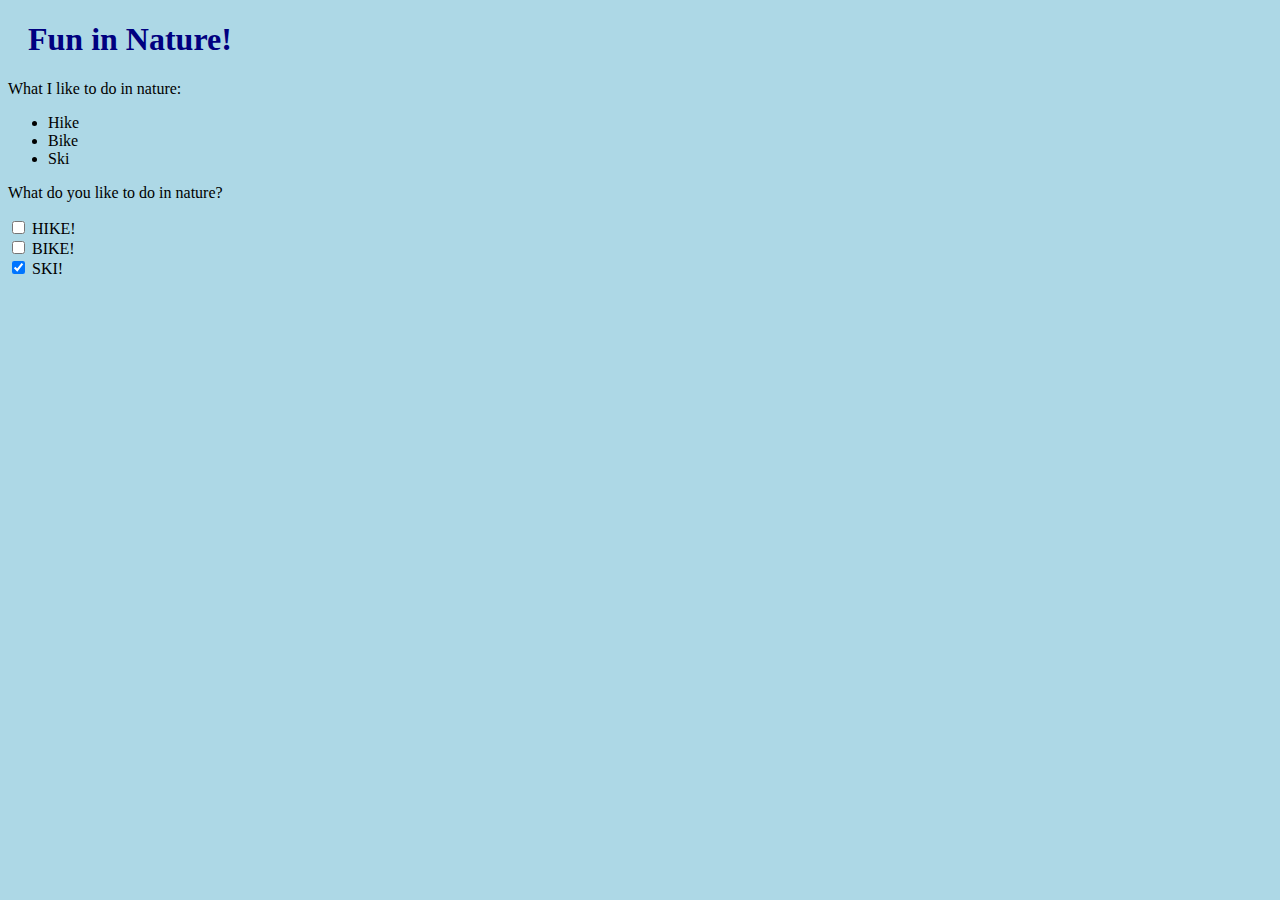
==== a.html @ 58de50b6 "working away" ====
<!DOCTYPE HTML>
<html>
  <head>
    <link rel="stylesheet" type="text/css" href="StyleSheet.css">
    <title>My Webpage</title>
  </head>
  <div class="jumbotron">
      <h1>Fun in Nature!</h1>
      <p> What I like to do in nature:</p>
  </div>
  <ul class="list-group">
    <li class="list-group-item">Hike</li>
    <li class="list-group-item">Bike</li>
    <li class="list-group-item">Ski</li>
  </ul>
  <p> What do you like to do in nature? </p>
    <input type="checkbox" name="activity1" value="Hike"> HIKE!<br>
    <input type="checkbox" name="activity2" value="Bike"> BIKE!<br>
    <input type="checkbox" name="activity3" value="SKi" checked> SKI!<br>

  </div>
</html>
---- StyleSheet.css ----
body {
  background-color: lightblue;
}

h1 {
  color: navy;
  margin-left: 20px;
}
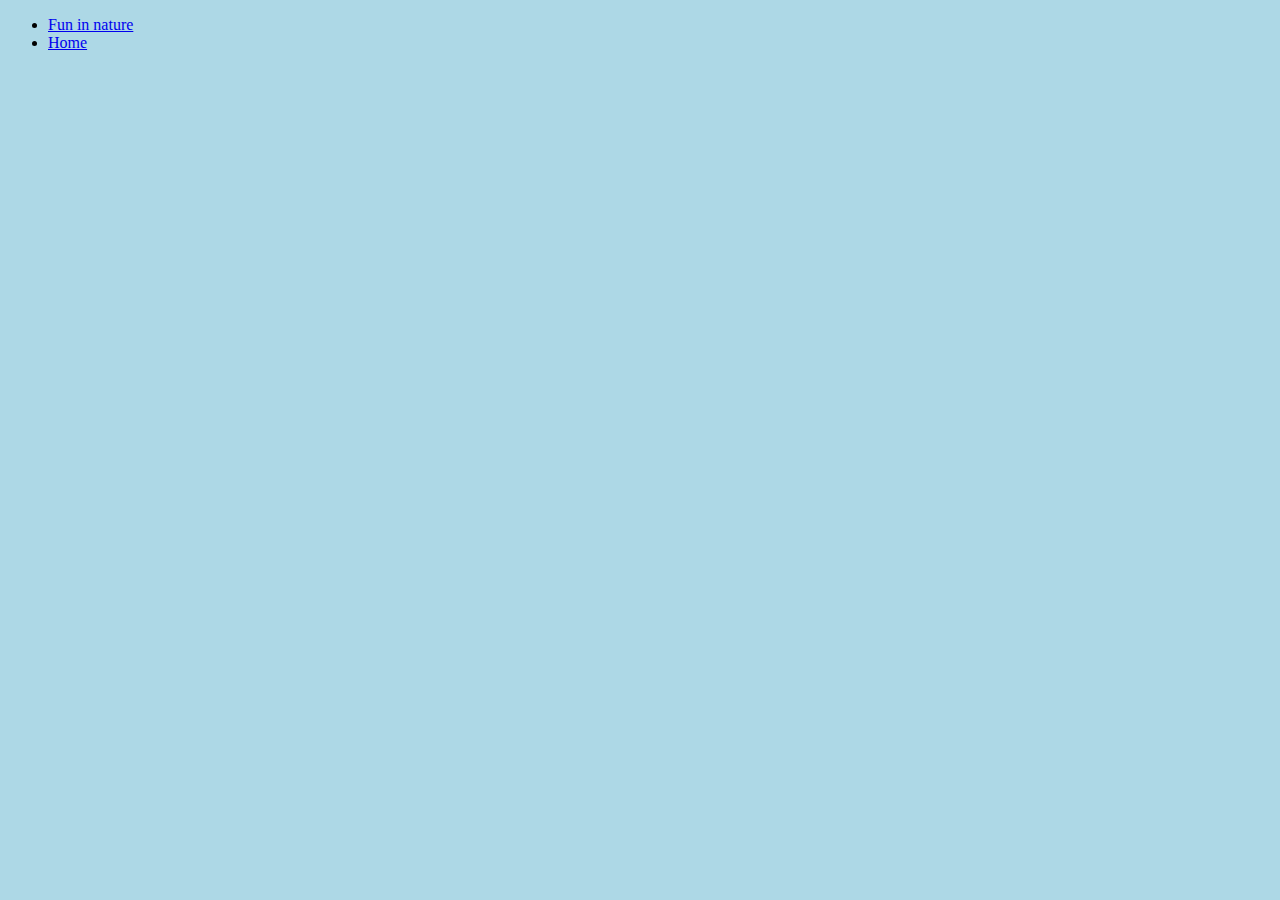
==== commit cd6e8c1e: "A page" ====
--- a/a.html
+++ b/a.html
@@ -1,22 +1,17 @@
-<!DOCTYPE HTML>
+<!DOCTYPE html>
 <html>
   <head>
+    <title>My Webpage</title>
     <link rel="stylesheet" type="text/css" href="StyleSheet.css">
-    <title>My Webpage</title>
   </head>
-  <div class="jumbotron">
-      <h1>Fun in Nature!</h1>
-      <p> What I like to do in nature:</p>
-  </div>
-  <ul class="list-group">
-    <li class="list-group-item">Hike</li>
-    <li class="list-group-item">Bike</li>
-    <li class="list-group-item">Ski</li>
-  </ul>
-  <p> What do you like to do in nature? </p>
-    <input type="checkbox" name="activity1" value="Hike"> HIKE!<br>
-    <input type="checkbox" name="activity2" value="Bike"> BIKE!<br>
-    <input type="checkbox" name="activity3" value="SKi" checked> SKI!<br>
-
+  <div class="collapse navbar-collapse" id="collapsibleNavbar">
+    <ul class="navbar-nav">
+      <li class="nav-item">
+        <a class="nav-link" href="b.html">Fun in nature</a>
+      </li>
+      <li class="nav-item">
+        <a class="nav-link" href="index.html">Home</a>
+      </li>
+    </ul>
   </div>
 </html>
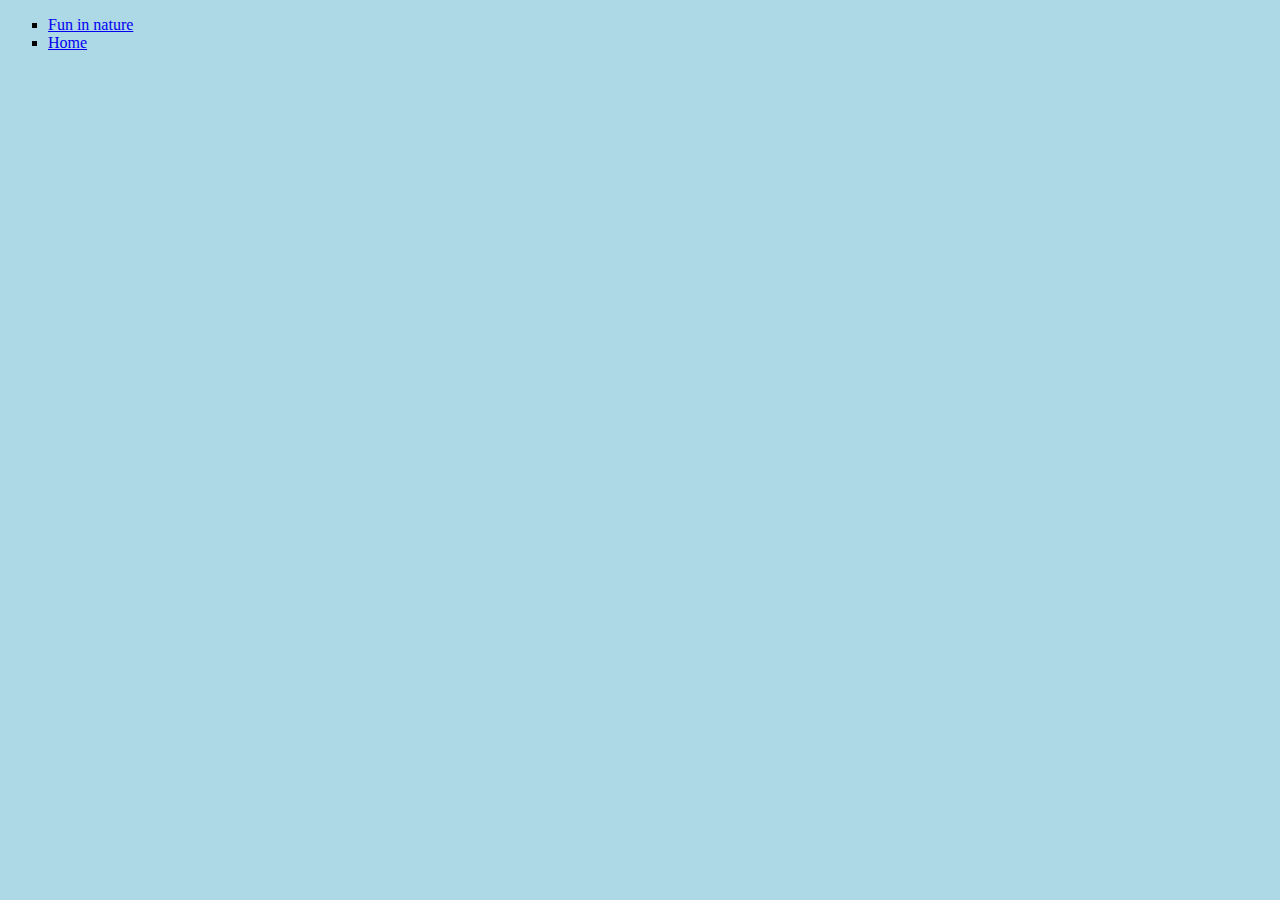
==== commit c0693e72: "working on b.html" ====
--- a/a.html
+++ b/a.html
@@ -5,7 +5,7 @@
     <link rel="stylesheet" type="text/css" href="StyleSheet.css">
   </head>
   <div class="collapse navbar-collapse" id="collapsibleNavbar">
-    <ul class="navbar-nav">
+    <ul class="b">
       <li class="nav-item">
         <a class="nav-link" href="b.html">Fun in nature</a>
       </li>
--- a/StyleSheet.css
+++ b/StyleSheet.css
@@ -2,7 +2,27 @@
   background-color: lightblue;
 }
 
-h1 {
-  color: navy;
-  margin-left: 20px;
+header {
+  background-color: #F1F1F1;
+  text-align: center;
+  padding: 20px;
 }
+
+p {
+  font-family: verdana;
+  font-size: 20px;
+  background-color: Tomato;
+}
+
+ul.a {
+  list-style-type: circle;
+}
+
+ul.b {
+  list-style-type: square;
+}
+
+img {
+  width: 100%;
+  height: auto;
+}
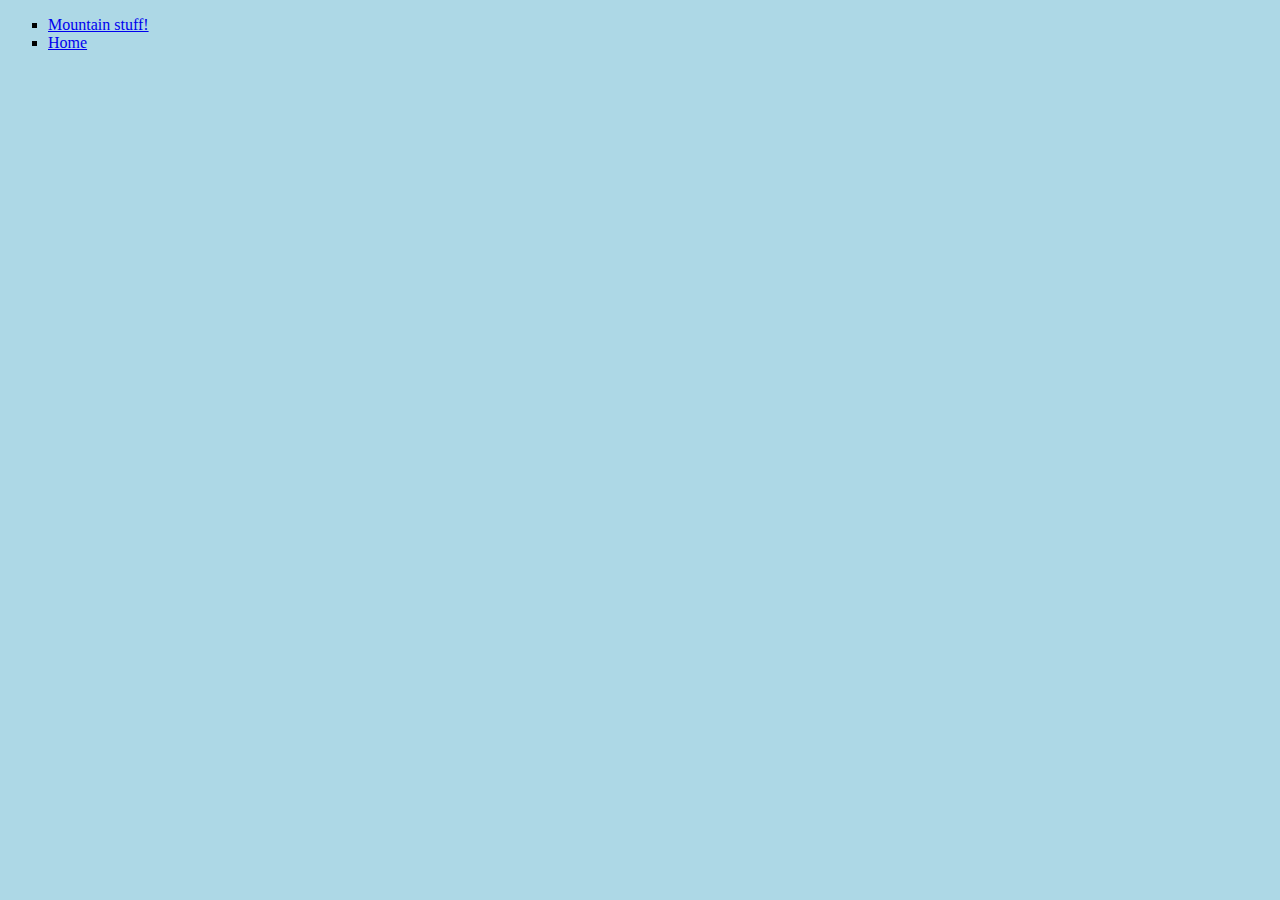
==== commit 15313640: "updated home with Bootstrap" ====
--- a/a.html
+++ b/a.html
@@ -7,7 +7,7 @@
   <div class="collapse navbar-collapse" id="collapsibleNavbar">
     <ul class="b">
       <li class="nav-item">
-        <a class="nav-link" href="b.html">Fun in nature</a>
+        <a class="nav-link" href="b.html">Mountain stuff!</a>
       </li>
       <li class="nav-item">
         <a class="nav-link" href="index.html">Home</a>
--- a/StyleSheet.css
+++ b/StyleSheet.css
@@ -2,7 +2,7 @@
   background-color: lightblue;
 }
 
-header {
+#myHeader {
   background-color: #F1F1F1;
   text-align: center;
   padding: 20px;
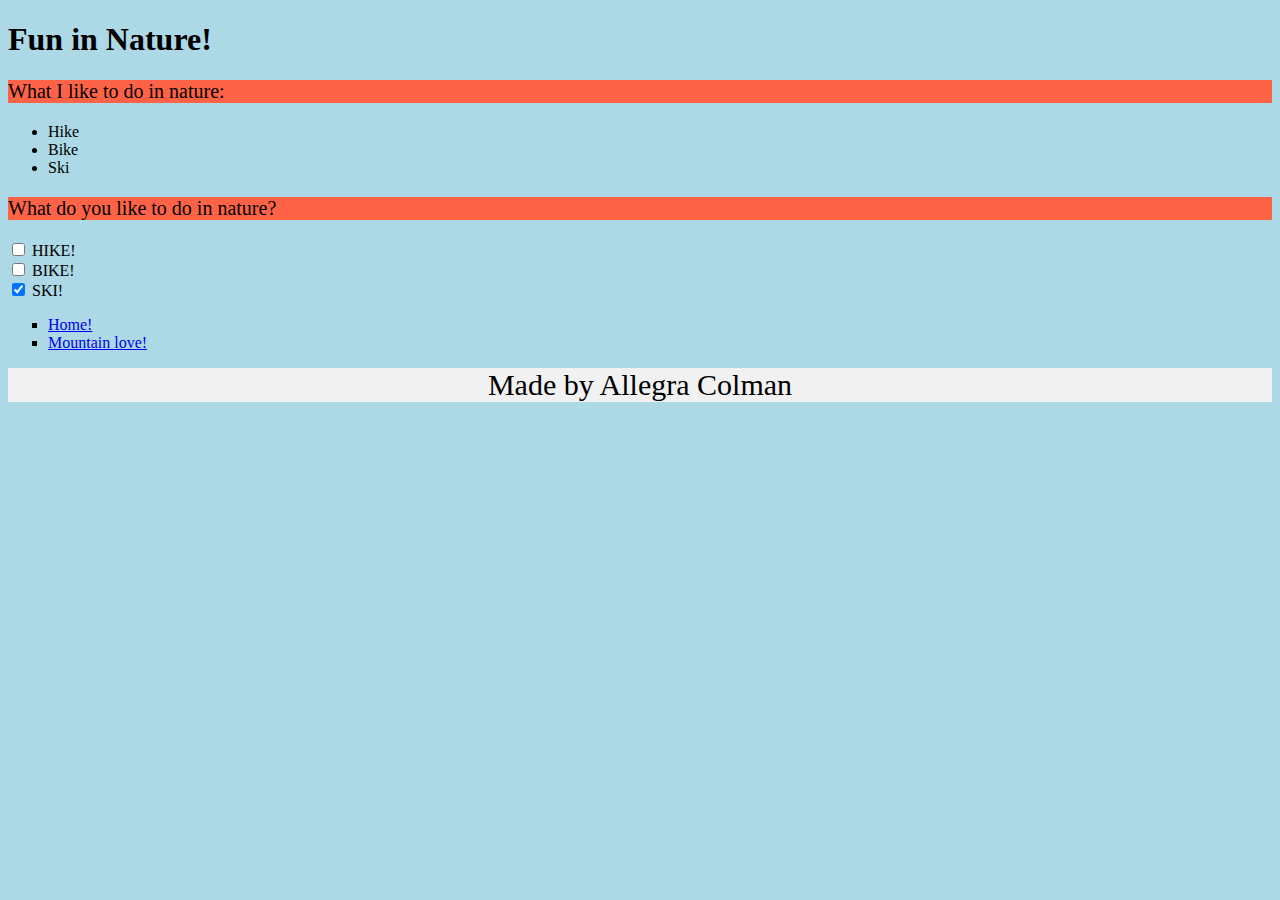
==== commit d5576f26: "continued minor edits" ====
--- a/a.html
+++ b/a.html
@@ -4,14 +4,35 @@
     <title>My Webpage</title>
     <link rel="stylesheet" type="text/css" href="StyleSheet.css">
   </head>
-  <div class="collapse navbar-collapse" id="collapsibleNavbar">
-    <ul class="b">
+
+  <!DOCTYPE HTML>
+  <html>
+    <head>
+      <link rel="stylesheet" type="text/css" href="StyleSheet.css">
+      <title>My Webpage</title>
+    </head>
+    <div class="jumbotron">
+        <h1>Fun in Nature!</h1>
+        <p> What I like to do in nature:</p>
+    </div>
+    <ul class="list-group">
+      <li class="list-group-item">Hike</li>
+      <li class="list-group-item">Bike</li>
+      <li class="list-group-item">Ski</li>
+    </ul>
+    <p> What do you like to do in nature? </p>
+    <div class "checkbox">
+      <input type="checkbox" name="activity1" value="Hike"> HIKE!<br>
+      <input type="checkbox" name="activity2" value="Bike"> BIKE!<br>
+      <input type="checkbox" name="activity3" value="SKi" checked> SKI!<br>
+    </div>
+    <ul class=" b nav nav-pills flex-column">
       <li class="nav-item">
-        <a class="nav-link" href="b.html">Mountain stuff!</a>
+        <a class="nav-link" href="index.html">Home!</a>
       </li>
       <li class="nav-item">
-        <a class="nav-link" href="index.html">Home</a>
+        <a class="nav-link" href="b.html">Mountain love!</a>
       </li>
     </ul>
-  </div>
+    <div id="footer" class="jumbotron text-center"> Made by Allegra Colman </div>
 </html>
--- a/StyleSheet.css
+++ b/StyleSheet.css
@@ -1,11 +1,5 @@
 body {
   background-color: lightblue;
-}
-
-#myHeader {
-  background-color: #F1F1F1;
-  text-align: center;
-  padding: 20px;
 }
 
 p {
@@ -26,3 +20,10 @@
   width: 100%;
   height: auto;
 }
+
+#footer {
+  background-color: #F1F1F1;
+  text-align: center;
+  style:"margin-bottom:0";
+  font-size: 30px;
+}
--- a/StyleSheet.css
+++ b/StyleSheet.css
@@ -1,11 +1,5 @@
 body {
   background-color: lightblue;
-}
-
-#myHeader {
-  background-color: #F1F1F1;
-  text-align: center;
-  padding: 20px;
 }
 
 p {
@@ -26,3 +20,10 @@
   width: 100%;
   height: auto;
 }
+
+#footer {
+  background-color: #F1F1F1;
+  text-align: center;
+  style:"margin-bottom:0";
+  font-size: 30px;
+}
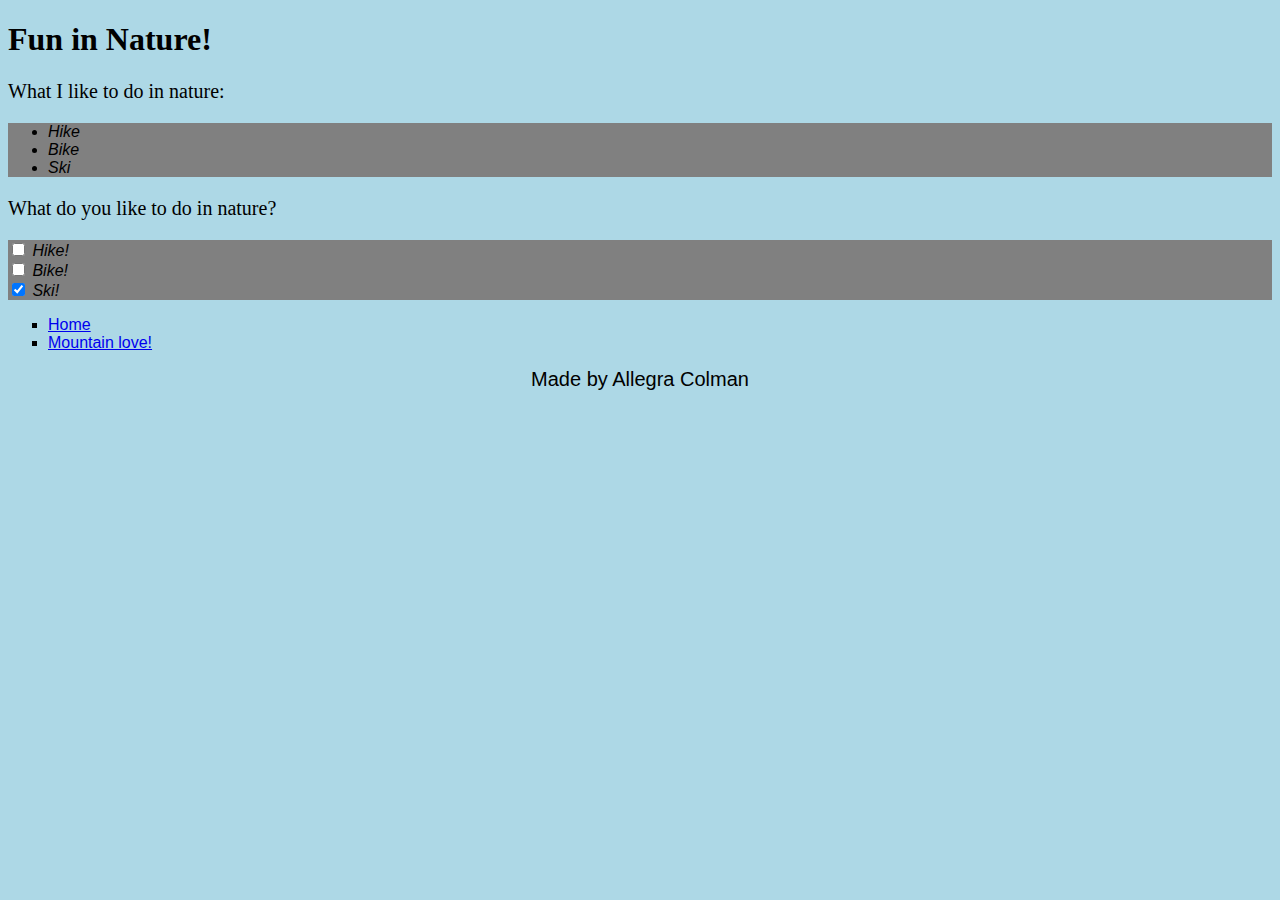
==== commit 395f0b7c: "More subtle changes" ====
--- a/a.html
+++ b/a.html
@@ -1,11 +1,4 @@
-<!DOCTYPE html>
-<html>
-  <head>
-    <title>My Webpage</title>
-    <link rel="stylesheet" type="text/css" href="StyleSheet.css">
-  </head>
-
-  <!DOCTYPE HTML>
+<!DOCTYPE HTML>
   <html>
     <head>
       <link rel="stylesheet" type="text/css" href="StyleSheet.css">
@@ -15,24 +8,20 @@
         <h1>Fun in Nature!</h1>
         <p> What I like to do in nature:</p>
     </div>
-    <ul class="list-group">
+    <ul id="outdoors" class="list-group">
       <li class="list-group-item">Hike</li>
       <li class="list-group-item">Bike</li>
       <li class="list-group-item">Ski</li>
     </ul>
     <p> What do you like to do in nature? </p>
-    <div class "checkbox">
-      <input type="checkbox" name="activity1" value="Hike"> HIKE!<br>
-      <input type="checkbox" name="activity2" value="Bike"> BIKE!<br>
-      <input type="checkbox" name="activity3" value="SKi" checked> SKI!<br>
+    <div id="outdoors" class "checkbox">
+      <input type="checkbox" name="activity1" value="Hike"> Hike!<br>
+      <input type="checkbox" name="activity2" value="Bike"> Bike!<br>
+      <input type="checkbox" name="activity3" value="SKi" checked> Ski!<br>
     </div>
-    <ul class=" b nav nav-pills flex-column">
-      <li class="nav-item">
-        <a class="nav-link" href="index.html">Home!</a>
-      </li>
-      <li class="nav-item">
-        <a class="nav-link" href="b.html">Mountain love!</a>
-      </li>
+    <ul class="b">
+      <li><a href="index.html">Home </a></li>
+      <li><a href="b.html">Mountain love!</a></li>
     </ul>
     <div id="footer" class="jumbotron text-center"> Made by Allegra Colman </div>
 </html>
--- a/StyleSheet.css
+++ b/StyleSheet.css
@@ -1,11 +1,15 @@
+h1 {
+  font-family: fantasy;
+}
+
 body {
   background-color: lightblue;
+  font-family: sans-serif;
 }
 
 p {
   font-family: verdana;
   font-size: 20px;
-  background-color: Tomato;
 }
 
 ul.a {
@@ -16,14 +20,26 @@
   list-style-type: square;
 }
 
+ul.c {
+  list-style-type: none;
+  margin: 0;
+  padding: 0;
+}
+
 img {
   width: 100%;
   height: auto;
 }
 
 #footer {
-  background-color: #F1F1F1;
   text-align: center;
   style:"margin-bottom:0";
-  font-size: 30px;
+  font-size: 20px;
+  font-family: sans-serif;
 }
+
+#outdoors {
+  font-style: italic;
+  font-family:sans-serif;
+  background-color: gray;
+}
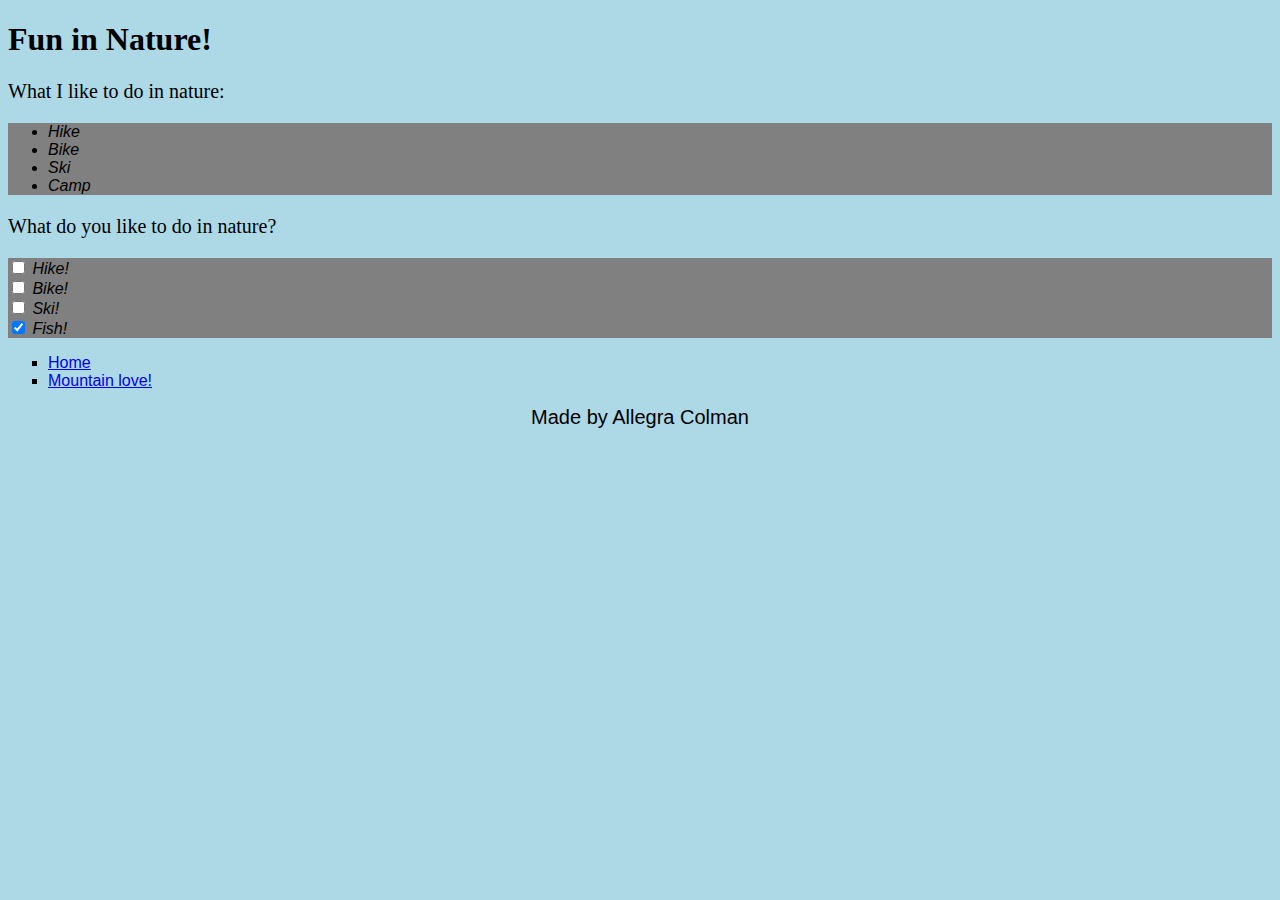
==== commit a47eb4b1: "style changes" ====
--- a/a.html
+++ b/a.html
@@ -12,12 +12,14 @@
       <li class="list-group-item">Hike</li>
       <li class="list-group-item">Bike</li>
       <li class="list-group-item">Ski</li>
+      <li class="list-group-item">Camp</li>
     </ul>
     <p> What do you like to do in nature? </p>
     <div id="outdoors" class "checkbox">
       <input type="checkbox" name="activity1" value="Hike"> Hike!<br>
       <input type="checkbox" name="activity2" value="Bike"> Bike!<br>
-      <input type="checkbox" name="activity3" value="SKi" checked> Ski!<br>
+      <input type="checkbox" name="activity3" value="SKi"> Ski!<br>
+      <input type="checkbox" name="activity2" value="Bike" checked> Fish!<br>
     </div>
     <ul class="b">
       <li><a href="index.html">Home </a></li>
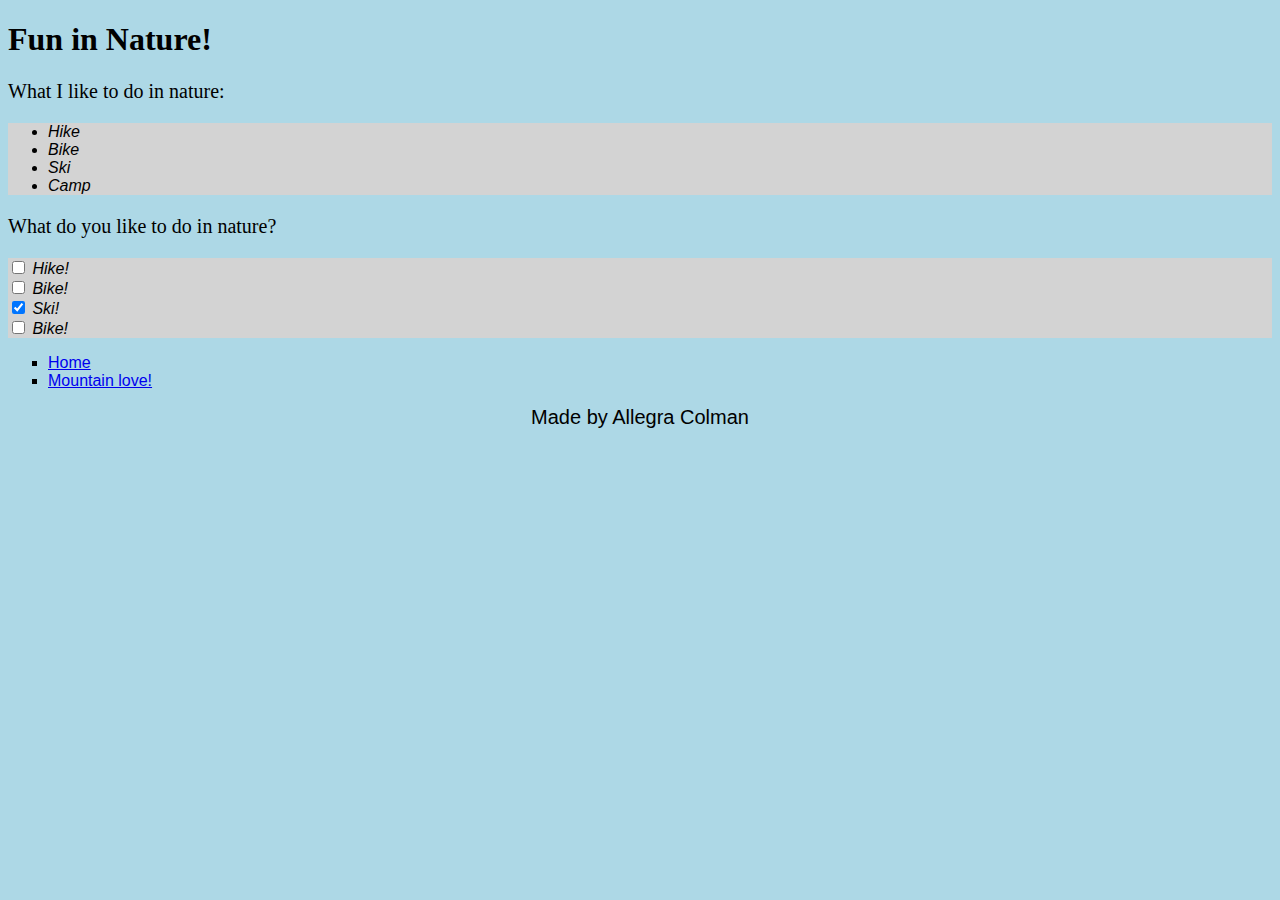
==== commit 6685b9a1: "small edits, added fall picture" ====
--- a/a.html
+++ b/a.html
@@ -18,8 +18,8 @@
     <div id="outdoors" class "checkbox">
       <input type="checkbox" name="activity1" value="Hike"> Hike!<br>
       <input type="checkbox" name="activity2" value="Bike"> Bike!<br>
-      <input type="checkbox" name="activity3" value="SKi"> Ski!<br>
-      <input type="checkbox" name="activity2" value="Bike" checked> Fish!<br>
+      <input type="checkbox" name="activity3" value="SKi" checked> Ski!<br>
+      <input type="checkbox" name="activity2" value="Bike"> Bike!<br>
     </div>
     <ul class="b">
       <li><a href="index.html">Home </a></li>
--- a/StyleSheet.css
+++ b/StyleSheet.css
@@ -1,5 +1,11 @@
 h1 {
   font-family: fantasy;
+}
+
+h6 {
+  font-style: italic;
+  font-family: cursive;
+  style='margin-bottom: 40px;
 }
 
 body {
@@ -26,11 +32,6 @@
   padding: 0;
 }
 
-img {
-  width: 100%;
-  height: auto;
-}
-
 #footer {
   text-align: center;
   style:"margin-bottom:0";
@@ -41,5 +42,5 @@
 #outdoors {
   font-style: italic;
   font-family:sans-serif;
-  background-color: gray;
+  background-color: lightgray;
 }
